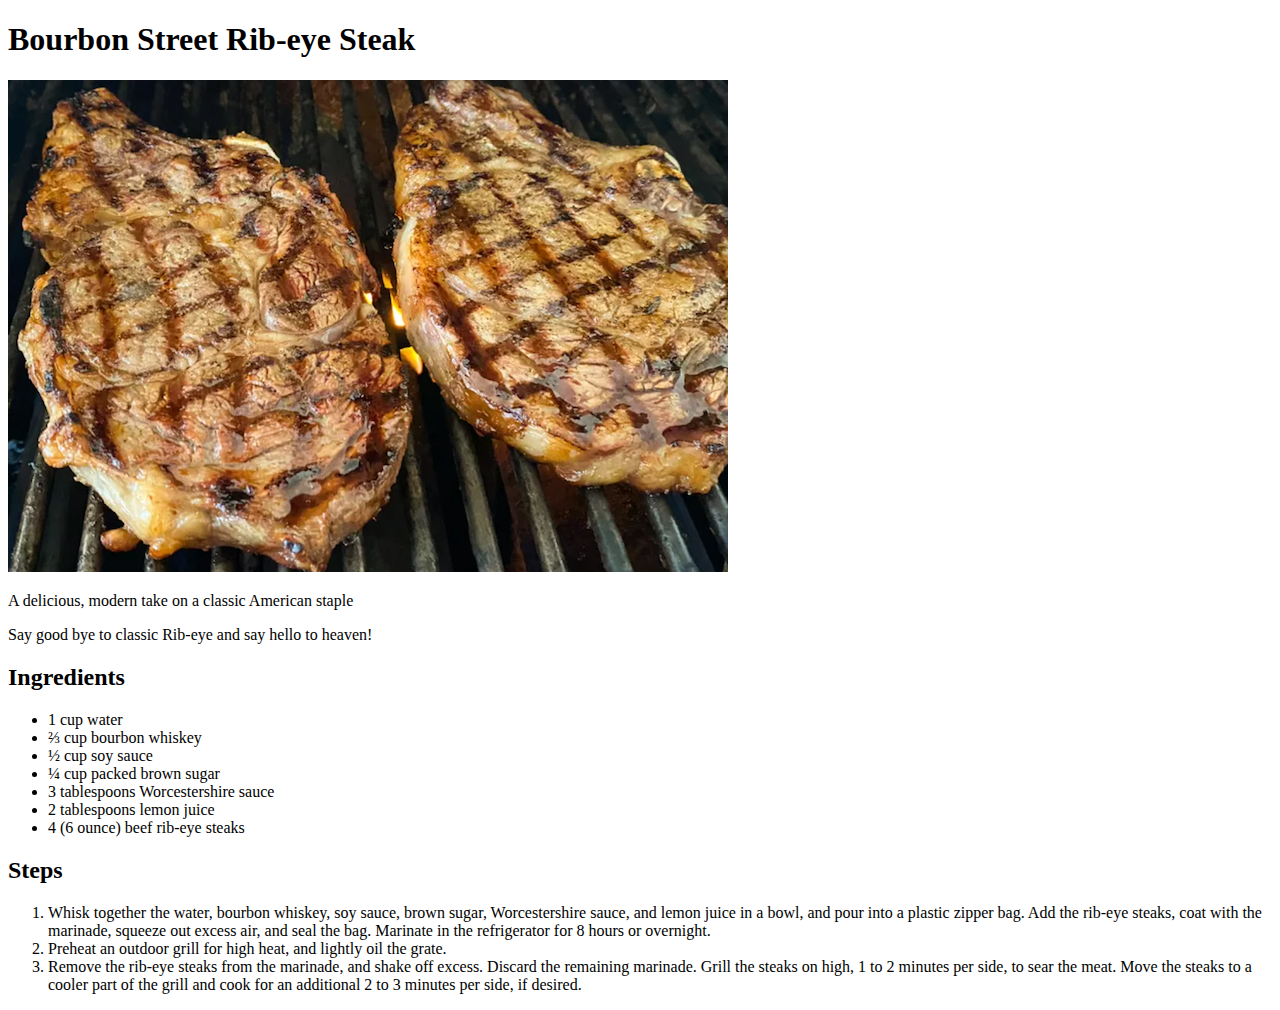
==== recipes/bourbon-ribeye.html @ 271a917e "Edit index.html and added to recipes folder" ====
<!DOCTYPE html>
<html lang="en">
<head>
    <meta charset="UTF-8">
    <meta http-equiv="X-UA-Compatible" content="IE=edge">
    <meta name="viewport" content="width=device-width, initial-scale=1.0">
    <title>Bourbon Street Rib-eye Steak</title>
</head>
<body>
    <h1>Bourbon Street Rib-eye Steak</h1>
    <img src="bourbon-ribeye.png">
    <p>A delicious, modern take on a classic American staple</p>
    <p>Say good bye to classic Rib-eye and say hello to heaven!</p>
    <h2>Ingredients</h2>
    <ul>
        <li>1 cup water</li>
        <li>⅔ cup bourbon whiskey</li>
        <li>½ cup soy sauce</li>
        <li>¼ cup packed brown sugar</li>
        <li>3 tablespoons Worcestershire sauce</li>
        <li>2 tablespoons lemon juice</li>
        <li>4 (6 ounce) beef rib-eye steaks</li>
    </ul>
    <h2>Steps</h2>
    <ol>
        <li>Whisk together the water, bourbon whiskey, soy sauce, brown 
            sugar, Worcestershire sauce, and lemon juice in a bowl, and 
            pour into a plastic zipper bag. Add the rib-eye steaks, coat 
            with the marinade, squeeze out excess air, and seal the bag. 
            Marinate in the refrigerator for 8 hours or overnight.</li>
        <li>Preheat an outdoor grill for high heat, and lightly oil the 
            grate.</li>
        <li>Remove the rib-eye steaks from the marinade, and shake off 
            excess. Discard the remaining marinade. Grill the steaks on 
            high, 1 to 2 minutes per side, to sear the meat. Move the 
            steaks to a cooler part of the grill and cook for an 
            additional 2 to 3 minutes per side, if desired.</li>
    </ol>
</body>
</html>
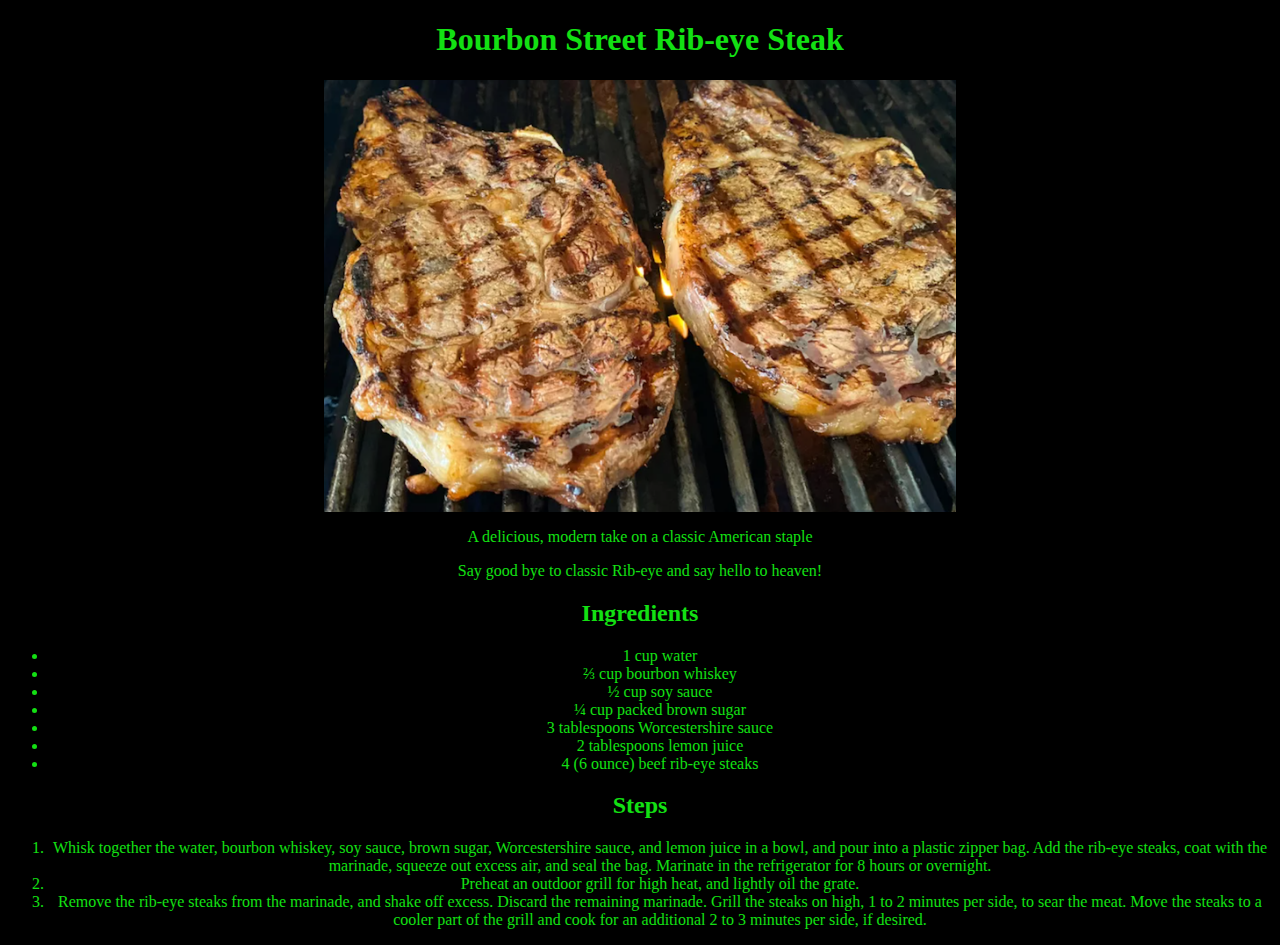
==== commit 34314c68: "Edit all html files and added css" ====
--- a/recipes/bourbon-ribeye.html
+++ b/recipes/bourbon-ribeye.html
@@ -5,10 +5,11 @@
     <meta http-equiv="X-UA-Compatible" content="IE=edge">
     <meta name="viewport" content="width=device-width, initial-scale=1.0">
     <title>Bourbon Street Rib-eye Steak</title>
+    <link rel="stylesheet" href="recipeStyle.css">
 </head>
 <body>
     <h1>Bourbon Street Rib-eye Steak</h1>
-    <img src="bourbon-ribeye.png">
+    <img src="bourbon-ribeye.png" alt="steak" class="center">
     <p>A delicious, modern take on a classic American staple</p>
     <p>Say good bye to classic Rib-eye and say hello to heaven!</p>
     <h2>Ingredients</h2>
--- a/recipes/recipeStyle.css
+++ b/recipes/recipeStyle.css
@@ -0,0 +1,12 @@
+body {
+    background: black;
+    color: rgb(19, 224, 19);
+    text-align: center;
+}
+
+.center {
+    display: block;
+    margin-left: auto;
+    margin-right: auto;
+    width: 50%;
+  }